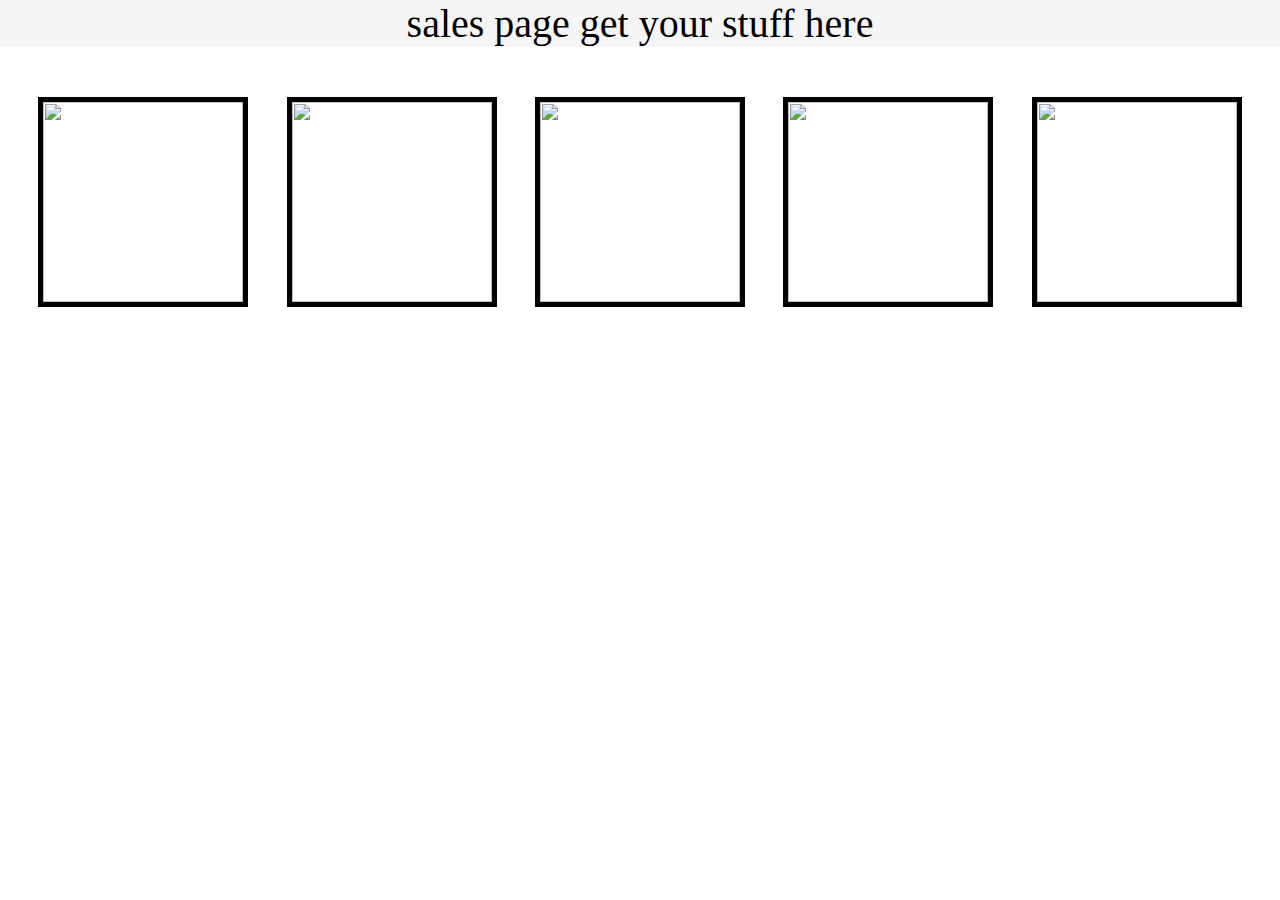
==== projectWeb2.html @ f0a8c38e "projectv1" ====
<!DOCTYPE html>
<html lang="en">

<head>
    <link rel="stylesheet" href="ProjectWebCss2.css">
    <meta charset="UTF-8">
    <meta http-equiv="X-UA-Compatible" content="IE=edge">
    <meta name="viewport" content="width=device-width, initial-scale=1.0">
    <title>Document</title>
</head>

<body>
    <div>
        <span id="headline">sales page get your stuff here</span>
        <div class="first">


            <dev><img class=products src="https://m.media-amazon.com/images/I/61bKDxk6s0L._AC_UY1000_.jpg" alt="">
                <p class="price">300$</p>


            </dev>
            <dev><img class=products
                    src="https://encrypted-tbn0.gstatic.com/images?q=tbn:ANd9GcSK1MNs-y95uFOGVhFtIbQH8QTSnqxW3w2yKR23z4ejAF3pb0fZCtBaQdIQIIMg_OMJTWo&usqp=CAU"
                    alt="">
                <p class="price">450$</p>


            </dev>
            <dev><img class=products
                    src="http://cdn.shopify.com/s/files/1/1673/5051/products/japanese-streetwear-cargo-pants-streetwear-techwear.jpg?v=1618600757"
                    alt="">
                <p class="price">350$</p>
            </dev>
            <dev>

                <img class=products
                    src="https://process.fs.grailed.com/AJdAgnqCST4iPtnUxiGtTz/cache=expiry:max/rotate=deg:exif/resize=width:2400,fit:crop/output=quality:70/compress/https://process.fs.grailed.com/z7a33GCQLK2WOisaF5Z4"
                    alt="">
                <p class="price">250$ </p>
                </dev>
                <dev>
                <img class="products"
                    src="https://www.rikushet.co.il/pub/media/catalog/product/cache/small_image/360x360/beff4985b56e3afdbeabfc89641a4582/k/g/kg10686_2_1.jpg"
                    alt="">
                <p class="price">500$</p>
            </dev>


        </div>


    </div>



</body>

</html>
---- ProjectWebCss2.css ----
body{
    margin: 0;
    background-image: url("https://images.hdqwalls.com/wallpapers/desert-night-minimal-4k-hp.jpg");
    background-repeat: no-repeat;
    background-size: cover;
    margin: 0px;
    height: 100vh;
    width: 100vw;
    
}
#headline{
    display: flex;
    background-color: whitesmoke;
    justify-content: center;
    font-size: 40px;
    margin-bottom: 50px;

}


.first {
    display: flex;
     flex-direction: row;
     justify-content: space-evenly;
    

   
}


.products{
    display: flex;
    flex-wrap: nowrap;
    justify-content: space-around;
    flex-direction: column-reverse;
    height: 200px;
    width: 200px;
    border-style: solid;
    border-width: 5px;
}

.price{
    display: flex;
    flex-wrap: nowrap;
    justify-content: space-around;
    font-size: 25px;
    font-family: Georgia, 'Times New Roman', Times, serif;
    color: white;
    border-style: solid;
    padding: 0px;

}
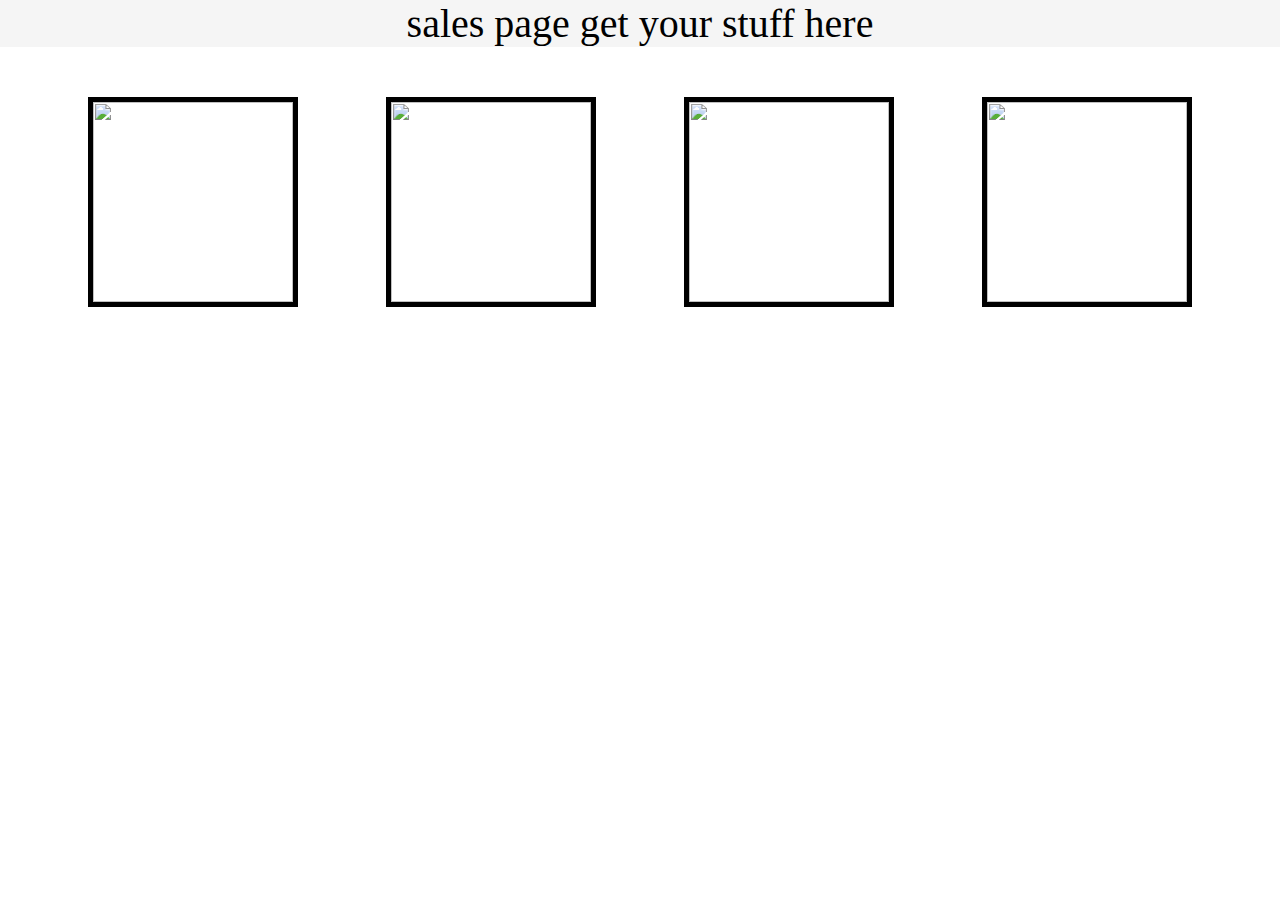
==== commit 38af2adb: "no pant" ====
--- a/projectWeb2.html
+++ b/projectWeb2.html
@@ -27,11 +27,7 @@
 
 
             </dev>
-            <dev><img class=products
-                    src="http://cdn.shopify.com/s/files/1/1673/5051/products/japanese-streetwear-cargo-pants-streetwear-techwear.jpg?v=1618600757"
-                    alt="">
-                <p class="price">350$</p>
-            </dev>
+            
             <dev>
 
                 <img class=products
